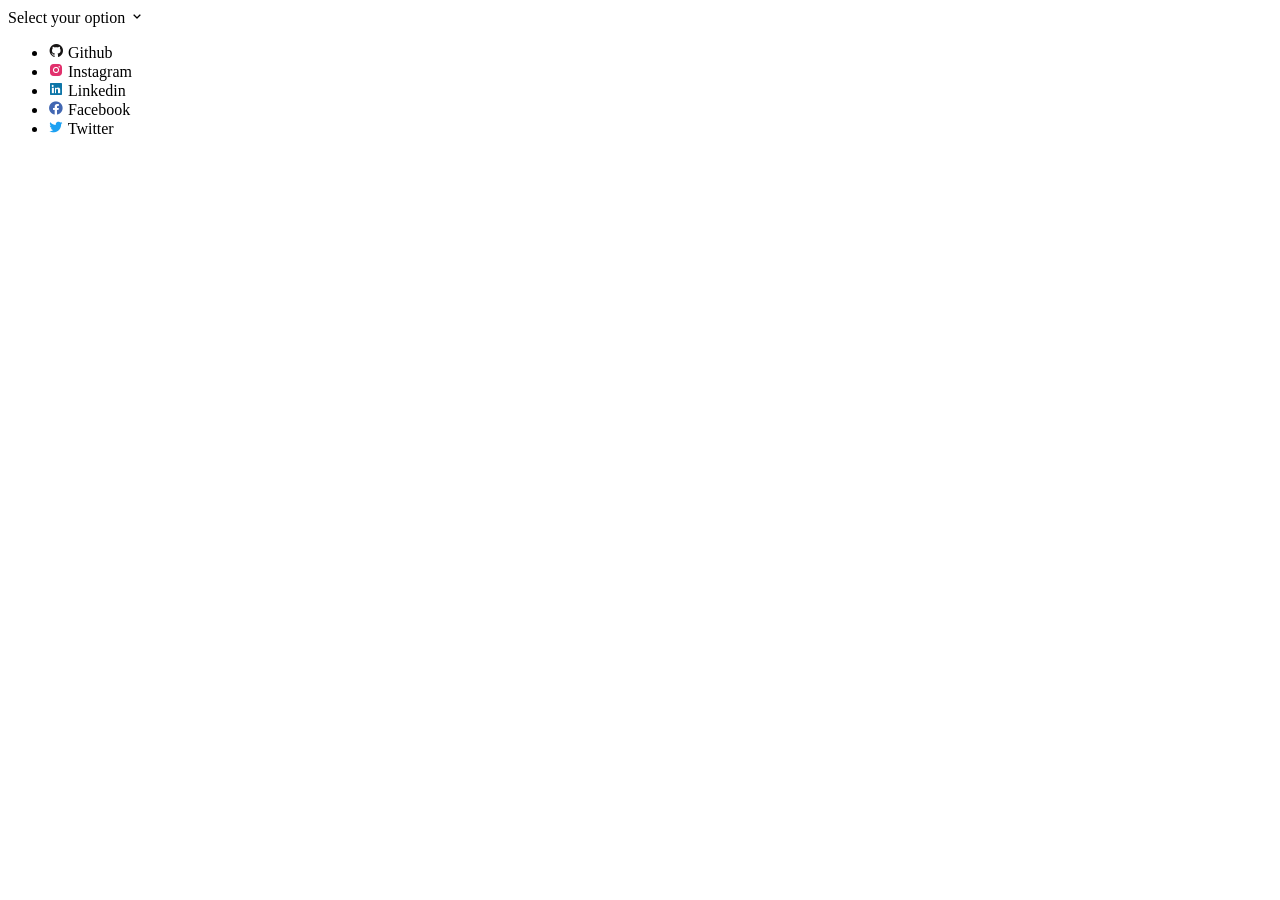
==== index.html @ d3ac94e2 "first commit" ====
<!DOCTYPE html>
<!--=== Coding by CodingLab | www.codinglabweb.com === -->
<html lang="en">
<head>
    <meta charset="UTF-8">
    <meta http-equiv="X-UA-Compatible" content="IE=edge">
    <meta name="viewport" content="width=device-width, initial-scale=1.0">
    
    <!----======== CSS ======== -->
    <link rel="stylesheet" href="style.css">
    
    <!--===== Boxicons CSS =====-->
    <link href='https://unpkg.com/boxicons@2.1.1/css/boxicons.min.css' rel='stylesheet'>
     
    <title>Custom Dropdown Select Menu</title> 
</head>
<body>
    <div class="select-menu">
        <div class="select-btn">
            <span class="sBtn-text">Select your option</span>
            <i class="bx bx-chevron-down"></i>
        </div>

        <ul class="options">
            <li class="option">
                <i class="bx bxl-github" style="color: #171515;"></i>
                <span class="option-text">Github</span>
            </li>
            <li class="option">
                <i class="bx bxl-instagram-alt" style="color: #E1306C;"></i>
                <span class="option-text">Instagram</span>
            </li>
            <li class="option">
                <i class="bx bxl-linkedin-square" style="color: #0E76A8;"></i>
                <span class="option-text">Linkedin</span>
            </li>
            <li class="option">
                <i class="bx bxl-facebook-circle" style="color: #4267B2;"></i>
                <span class="option-text">Facebook</span>
            </li>
            <li class="option">
                <i class="bx bxl-twitter" style="color: #1DA1F2;"></i>
                <span class="option-text">Twitter</span>
            </li>
        </ul>
    </div>

    <script src="sop.js"></script>
         
</body>
</html>
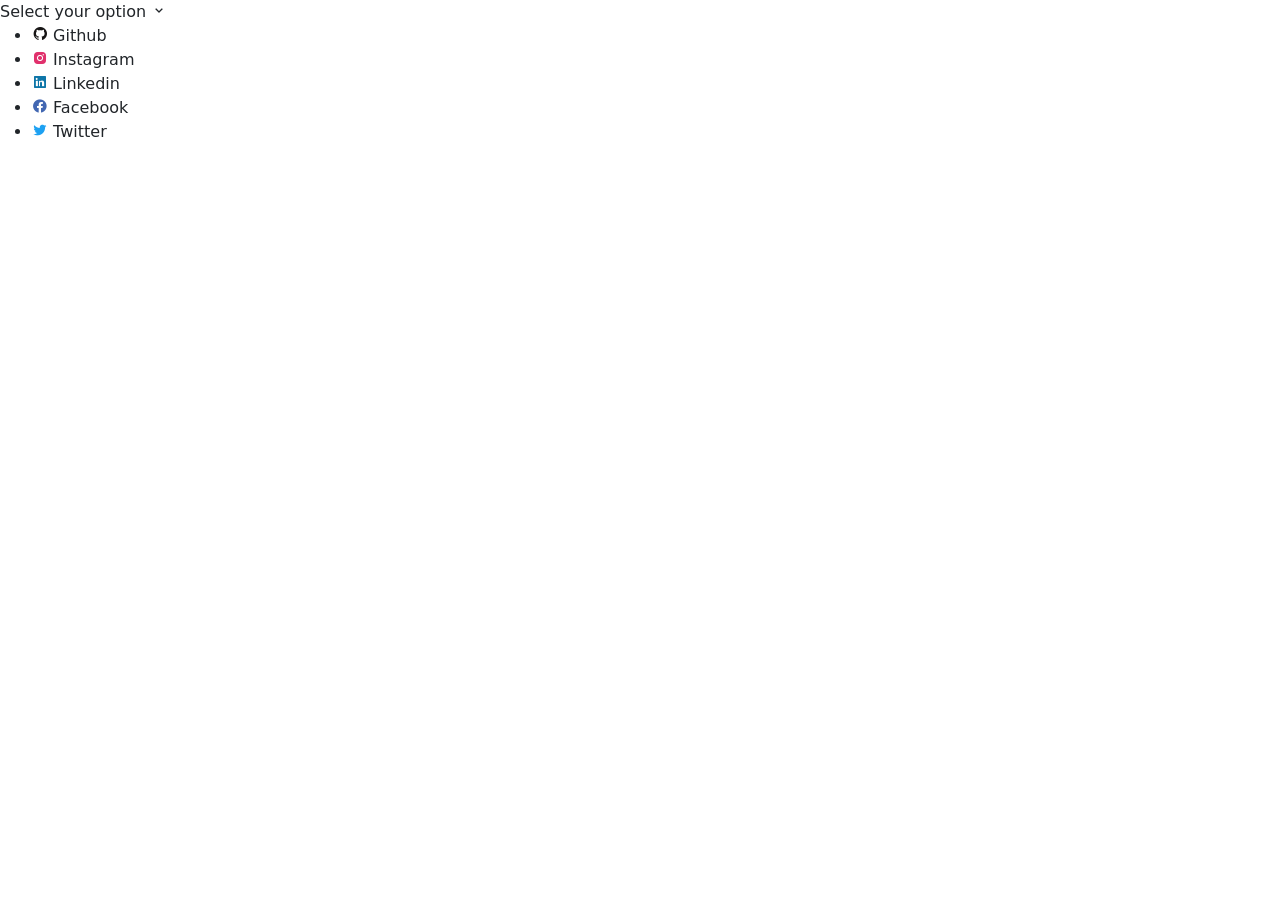
==== commit 51f3b7ce: "new changes" ====
--- a/index.html
+++ b/index.html
@@ -1,51 +1,57 @@
 <!DOCTYPE html>
 <!--=== Coding by CodingLab | www.codinglabweb.com === -->
 <html lang="en">
-<head>
-    <meta charset="UTF-8">
-    <meta http-equiv="X-UA-Compatible" content="IE=edge">
-    <meta name="viewport" content="width=device-width, initial-scale=1.0">
-    
+  <head>
+    <meta charset="UTF-8" />
+    <meta http-equiv="X-UA-Compatible" content="IE=edge" />
+    <meta name="viewport" content="width=device-width, initial-scale=1.0" />
+
     <!----======== CSS ======== -->
-    <link rel="stylesheet" href="style.css">
-    
+    <link rel="stylesheet" href="style.css" />
+
     <!--===== Boxicons CSS =====-->
-    <link href='https://unpkg.com/boxicons@2.1.1/css/boxicons.min.css' rel='stylesheet'>
-     
-    <title>Custom Dropdown Select Menu</title> 
-</head>
-<body>
+    <link
+      href="https://unpkg.com/boxicons@2.1.1/css/boxicons.min.css"
+      rel="stylesheet"
+    />
+    <link
+      rel="stylesheet"
+      href="https://cdn.jsdelivr.net/npm/bootstrap@5.3.3/dist/css/bootstrap.min.css"
+    />
+
+    <title>Custom Dropdown Select Menu</title>
+  </head>
+  <body>
     <div class="select-menu">
-        <div class="select-btn">
-            <span class="sBtn-text">Select your option</span>
-            <i class="bx bx-chevron-down"></i>
-        </div>
+      <div class="select-btn">
+        <span class="sBtn-text">Select your option</span>
+        <i class="bx bx-chevron-down"></i>
+      </div>
 
-        <ul class="options">
-            <li class="option">
-                <i class="bx bxl-github" style="color: #171515;"></i>
-                <span class="option-text">Github</span>
-            </li>
-            <li class="option">
-                <i class="bx bxl-instagram-alt" style="color: #E1306C;"></i>
-                <span class="option-text">Instagram</span>
-            </li>
-            <li class="option">
-                <i class="bx bxl-linkedin-square" style="color: #0E76A8;"></i>
-                <span class="option-text">Linkedin</span>
-            </li>
-            <li class="option">
-                <i class="bx bxl-facebook-circle" style="color: #4267B2;"></i>
-                <span class="option-text">Facebook</span>
-            </li>
-            <li class="option">
-                <i class="bx bxl-twitter" style="color: #1DA1F2;"></i>
-                <span class="option-text">Twitter</span>
-            </li>
-        </ul>
+      <ul class="options">
+        <li class="option">
+          <i class="bx bxl-github" style="color: #171515"></i>
+          <span class="option-text">Github</span>
+        </li>
+        <li class="option">
+          <i class="bx bxl-instagram-alt" style="color: #e1306c"></i>
+          <span class="option-text">Instagram</span>
+        </li>
+        <li class="option">
+          <i class="bx bxl-linkedin-square" style="color: #0e76a8"></i>
+          <span class="option-text">Linkedin</span>
+        </li>
+        <li class="option">
+          <i class="bx bxl-facebook-circle" style="color: #4267b2"></i>
+          <span class="option-text">Facebook</span>
+        </li>
+        <li class="option">
+          <i class="bx bxl-twitter" style="color: #1da1f2"></i>
+          <span class="option-text">Twitter</span>
+        </li>
+      </ul>
     </div>
 
     <script src="sop.js"></script>
-         
-</body>
-</html>+  </body>
+</html>
